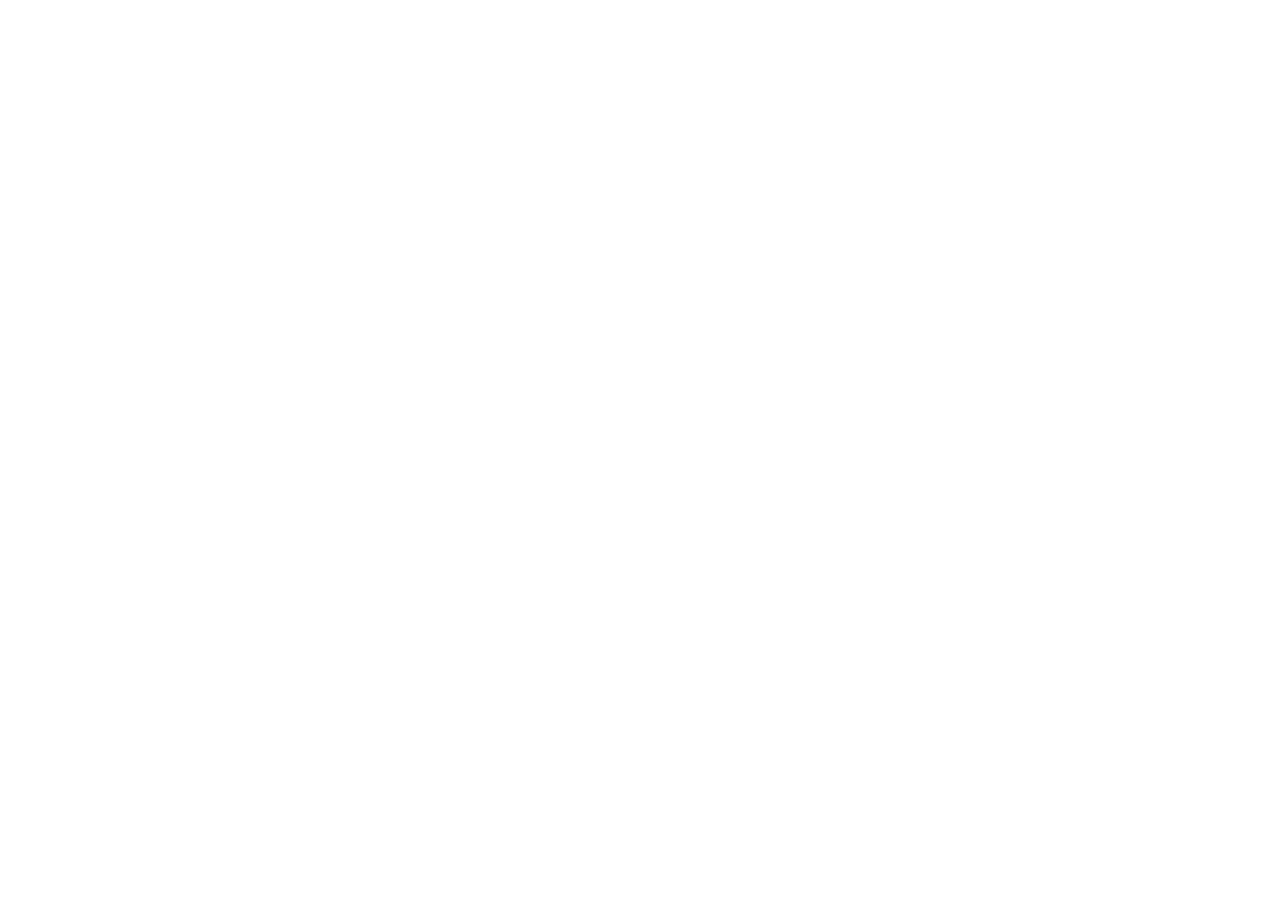
==== index2.html @ 23b7db6b "feat: 🎸 Loading + parallax scroll" ====
<!DOCTYPE html>
<html lang="en">

<head>
  <meta charset="UTF-8">
  <meta name="viewport" content="width=device-width, initial-scale=1.0">
  <title>Document</title>
  <style>
    section.hslider {
      position: relative;
      height: 100vh;
      display: flex;
      align-items: center;
      justify-content: center;
      overflow: hidden !important;
    }

    .bg {
      position: absolute;
      top: 0;
      left: 0;
      width: 100%;
      height: 100%;
      z-index: -1;
      background-size: cover;
      background-position: center;
      background-repeat: no-repeat;
    }

    .bg-overlay:before {
      content: "";
      position: absolute;
      left: 0;
      top: 0;
      width: 100%;
      height: 100%;
      background-color: #484d31;
      opacity: 0.5;
      z-index: 1;
    }

    .text-overlay {
      position: absolute;
      width: 60%;
      top: 50%;
      transform: translateY(-60%);
      left: 0;
      right: 0;
      margin-left: auto;
      margin-right: auto;
      color: #ffffff !important;
      font-family: "Lora", serif;
      z-index: 10;
      text-shadow: 1px 1px #000000;
      text-align: center;
    }

    .text-overlay p {
      font-weight: bolder;
      font-size: 32px !important;
      font-family: "Lora", serif;
      font-optical-sizing: auto;
    }

    .enable .animateType {
      overflow: hidden;
      /* Ensures the content is not revealed until the animation */
      white-space: normal;
      /* Keeps the content on a single line */
      margin: 0 0;
      /* Gives that scrolling effect as the typing happens */
      letter-spacing: normal;
      animation: smoothFadeIn 1.5s ease-out 1 both;
    }
  </style>

</head>

<body>
  

  <script>
    document.addEventListener("DOMContentLoaded", function (event) {
      let getRatio = (el) =>
        window.innerHeight / (window.innerHeight + el.offsetHeight);
      let headings = gsap.utils.toArray("section.hslider .text-overlay p");

      gsap.utils.toArray("section.hslider").forEach((section, i) => {
        section.bg = section.querySelector(".bg");
        gsap.fromTo(
          section.bg,
          {
            backgroundPosition: () =>
              i ? `50% ${-window.innerHeight * getRatio(section)}px` : "50% 0px"
          },
          {
            backgroundPosition: () =>
              `50% ${window.innerHeight * (1 - getRatio(section))}px`,
            ease: "none",
            scrollTrigger: {
              trigger: section,
              start: () => (i ? "top bottom" : "top top"),
              end: "bottom top",
              scrub: true,
              invalidateOnRefresh: true,
              toggleActions: "play play play play",
              toggleClass: { targets: section, className: "enable" },
              markers: false
            }
          }
        );
      });
    });

  </script>
</body>

</html>
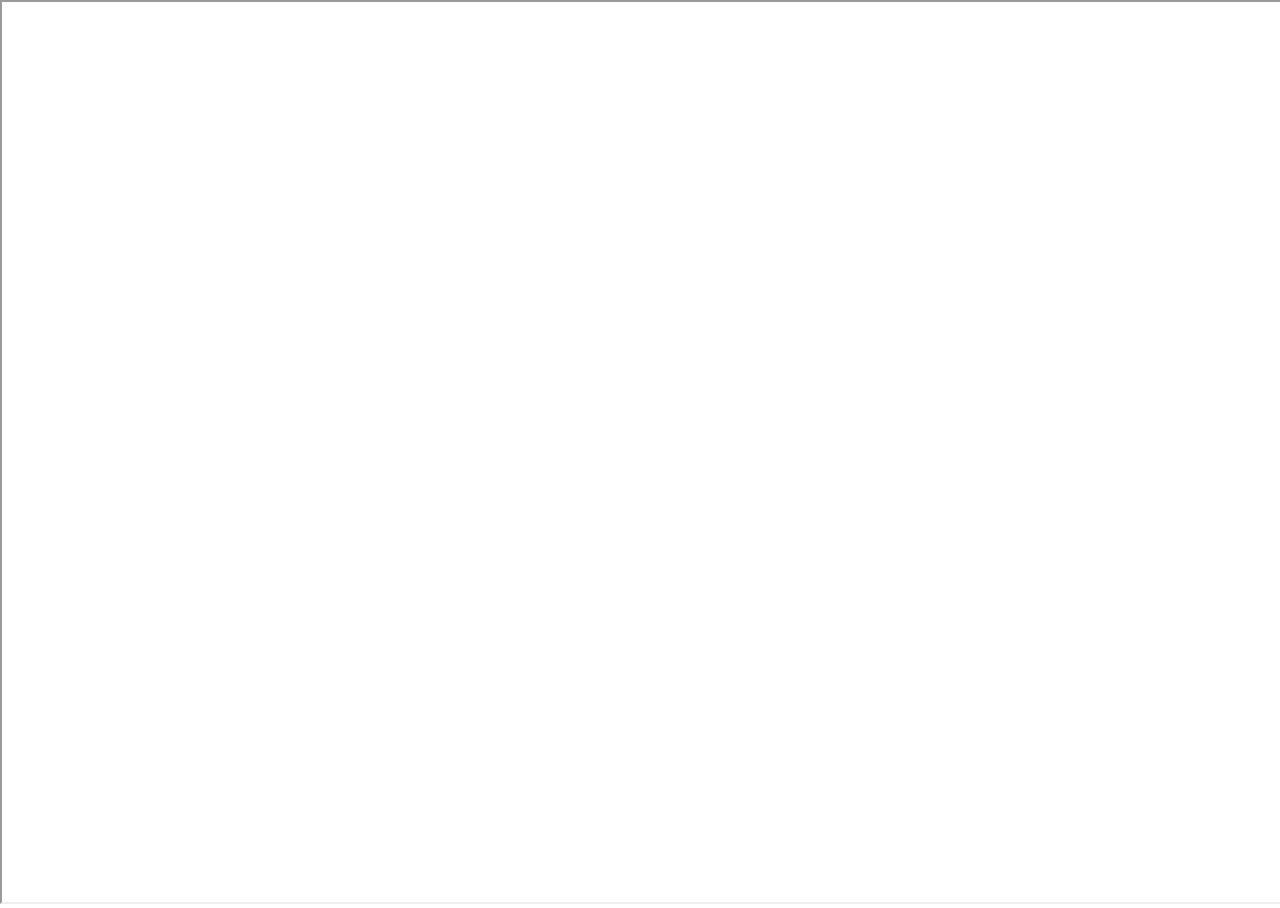
==== commit 4f55b080: "feat: 🎸 add font - qr" ====
--- a/index2.html
+++ b/index2.html
@@ -5,114 +5,11 @@
   <meta charset="UTF-8">
   <meta name="viewport" content="width=device-width, initial-scale=1.0">
   <title>Document</title>
-  <style>
-    section.hslider {
-      position: relative;
-      height: 100vh;
-      display: flex;
-      align-items: center;
-      justify-content: center;
-      overflow: hidden !important;
-    }
-
-    .bg {
-      position: absolute;
-      top: 0;
-      left: 0;
-      width: 100%;
-      height: 100%;
-      z-index: -1;
-      background-size: cover;
-      background-position: center;
-      background-repeat: no-repeat;
-    }
-
-    .bg-overlay:before {
-      content: "";
-      position: absolute;
-      left: 0;
-      top: 0;
-      width: 100%;
-      height: 100%;
-      background-color: #484d31;
-      opacity: 0.5;
-      z-index: 1;
-    }
-
-    .text-overlay {
-      position: absolute;
-      width: 60%;
-      top: 50%;
-      transform: translateY(-60%);
-      left: 0;
-      right: 0;
-      margin-left: auto;
-      margin-right: auto;
-      color: #ffffff !important;
-      font-family: "Lora", serif;
-      z-index: 10;
-      text-shadow: 1px 1px #000000;
-      text-align: center;
-    }
-
-    .text-overlay p {
-      font-weight: bolder;
-      font-size: 32px !important;
-      font-family: "Lora", serif;
-      font-optical-sizing: auto;
-    }
-
-    .enable .animateType {
-      overflow: hidden;
-      /* Ensures the content is not revealed until the animation */
-      white-space: normal;
-      /* Keeps the content on a single line */
-      margin: 0 0;
-      /* Gives that scrolling effect as the typing happens */
-      letter-spacing: normal;
-      animation: smoothFadeIn 1.5s ease-out 1 both;
-    }
-  </style>
-
 </head>
 
-<body>
-  
+<body style="margin: 0; padding: 0; height: 100vh; width: 100vw;">
+  <iframe src="https://longs2trang.vercel.app/" width="100%" height="100%"></iframe>
 
-  <script>
-    document.addEventListener("DOMContentLoaded", function (event) {
-      let getRatio = (el) =>
-        window.innerHeight / (window.innerHeight + el.offsetHeight);
-      let headings = gsap.utils.toArray("section.hslider .text-overlay p");
-
-      gsap.utils.toArray("section.hslider").forEach((section, i) => {
-        section.bg = section.querySelector(".bg");
-        gsap.fromTo(
-          section.bg,
-          {
-            backgroundPosition: () =>
-              i ? `50% ${-window.innerHeight * getRatio(section)}px` : "50% 0px"
-          },
-          {
-            backgroundPosition: () =>
-              `50% ${window.innerHeight * (1 - getRatio(section))}px`,
-            ease: "none",
-            scrollTrigger: {
-              trigger: section,
-              start: () => (i ? "top bottom" : "top top"),
-              end: "bottom top",
-              scrub: true,
-              invalidateOnRefresh: true,
-              toggleActions: "play play play play",
-              toggleClass: { targets: section, className: "enable" },
-              markers: false
-            }
-          }
-        );
-      });
-    });
-
-  </script>
 </body>
 
 </html>